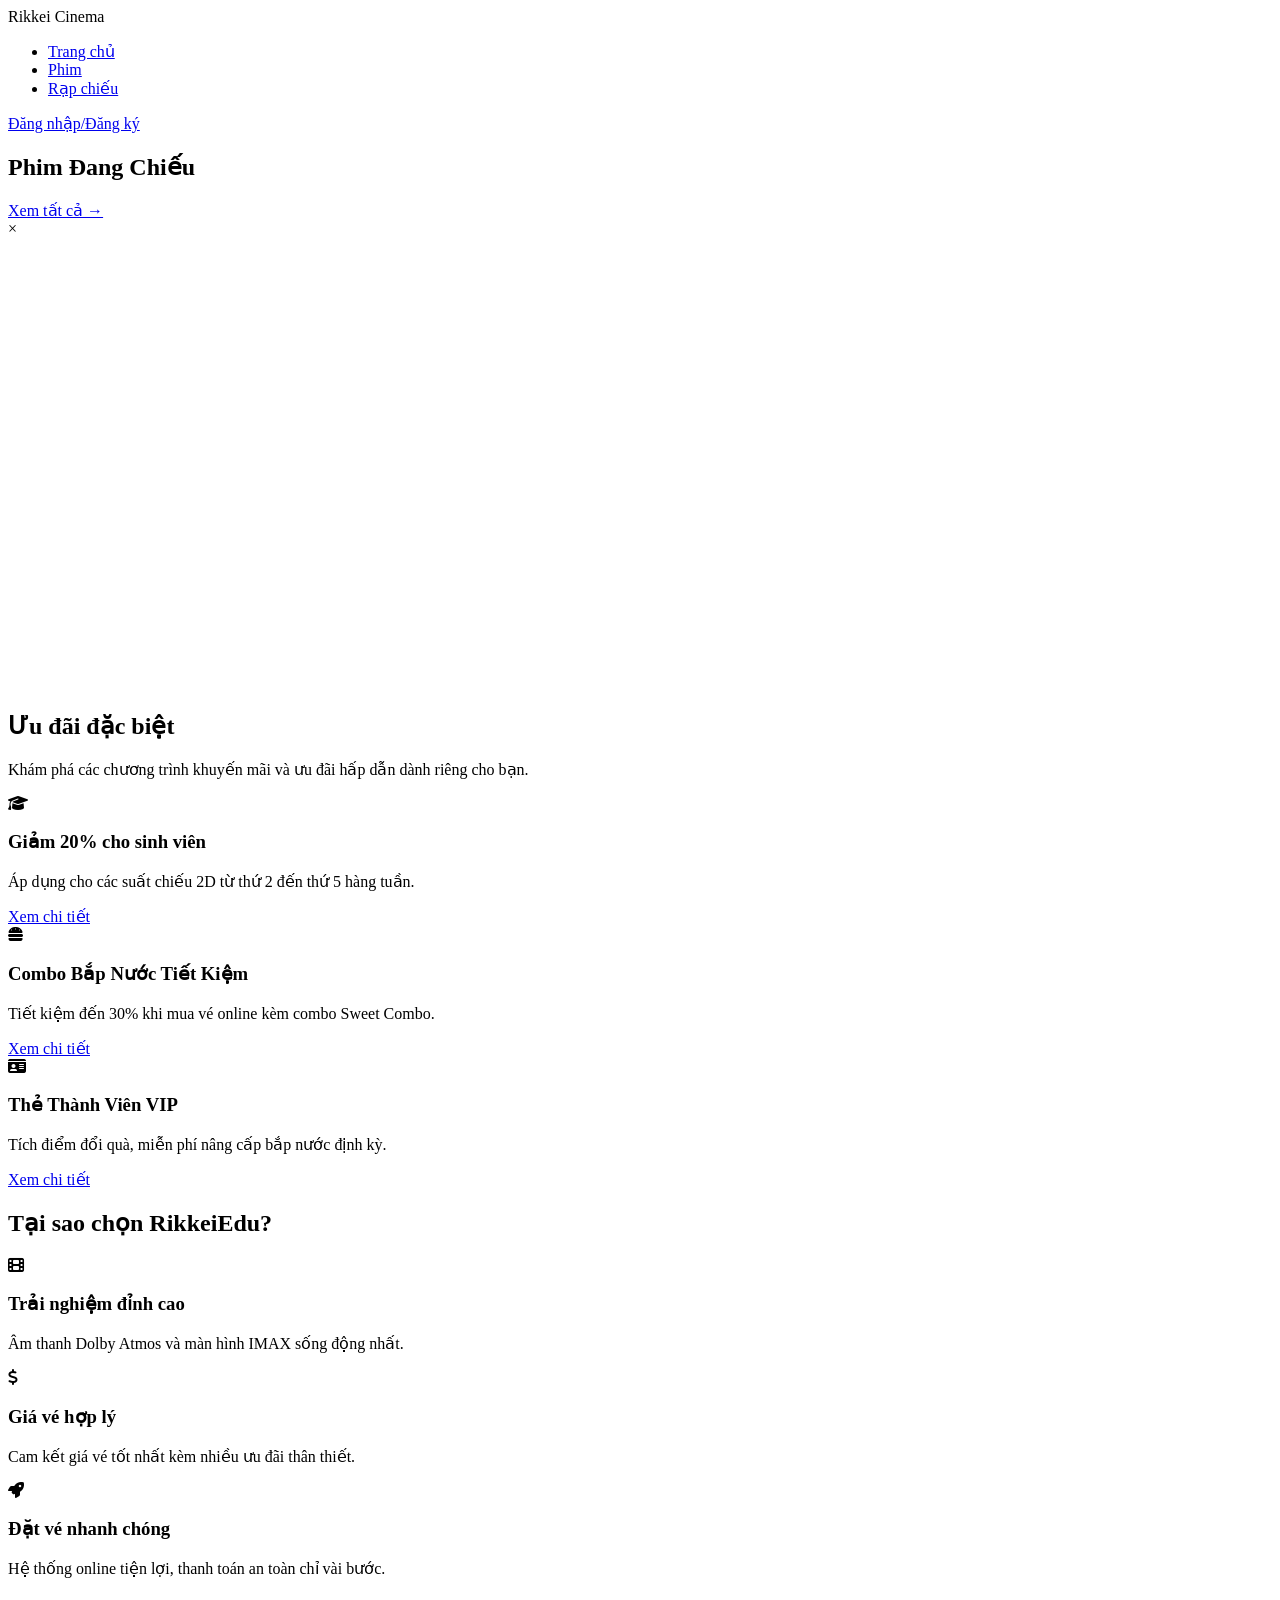
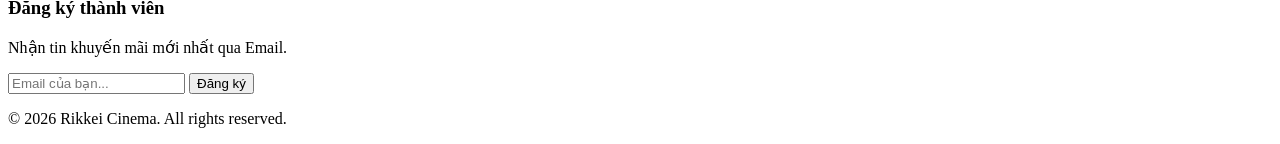
==== index.html @ ad52ed5f "Add files via upload" ====
<!DOCTYPE html>
<html lang="vi">
<head>
    <meta charset="UTF-8">
    <meta name="viewport" content="width=device-width, initial-scale=1.0">
    <title>Rikkei Cinema</title>
    <link href="https://fonts.googleapis.com/css2?family=Roboto:wght@400;500;700&display=swap" rel="stylesheet">
    <link rel="stylesheet" href="https://cdnjs.cloudflare.com/ajax/libs/font-awesome/6.5.1/css/all.min.css">
    <link rel="stylesheet" href="../css/index.css">
</head>
<body>
    <header class="navbar">
        <div class="nav-left">
            <div class="logo">Rikkei <span>Cinema</span></div>
        </div>

        <ul class="nav-center">
            <li><a href="#" class="active">Trang chủ</a></li>
            <li><a href="#">Phim</a></li>
            <li><a href="#">Rạp chiếu</a></li>
        </ul>

        <div class="nav-right">
            <a href="./login.html" class="btn-red">Đăng nhập/Đăng ký</a>
        </div>
    </header>

    <section class="hero-banner" id="heroSection">
        </section>

    <section class="container">
        <div class="header-flex">
            <h2>Phim Đang Chiếu</h2>
            <a href="#" class="red-link">Xem tất cả →</a>
        </div>
        <div class="movie-grid" id="movieGrid">
            </div>
    </section>

    <div id="trailerModal" class="modal">
        <div class="modal-content">
            <span class="close-modal">&times;</span>
            <iframe id="trailerVideo" width="100%" height="450px" src="" frameborder="0" allowfullscreen></iframe>
        </div>
    </div>

    <section class="container"> 
        <!-- <div class="movie-grid">
            <div class="movie-card">
                <img src="../assets/images/DUne.png" alt="phim">
                <div class="info">
                    <h3>Dune</h3>
                    <p>155 phút • Viễn tưởng</p>
                    <button class="btn-buy">Mua Vé</button>
                </div>
            </div>
            <div class="movie-card">
                <img src="../assets/images/The BatMan.png" alt="phim">
                <div class="info">
                    <h3>The Batman</h3>
                    <p>176 phút • Hành động</p>
                    <button class="btn-buy">Mua Vé</button>
                </div>
            </div>
            <div class="movie-card">
                <img src="../assets/images/SpiderMan.png" alt="phim">
                <div class="info">
                    <h3>Spider-Man</h3>
                    <p>148 phút • Phiêu lưu</p>
                    <button class="btn-buy">Mua Vé</button>
                </div>
            </div>
            <div class="movie-card">
                <img src="../assets/images/The Matrix Resurrections.png" alt="phim">
                <div class="info">
                    <h3>The Matrix</h3>
                    <p>148 phút • Hành động</p>
                    <button class="btn-buy">Mua Vé</button>
                </div>
            </div>
        </div> -->
    </section>

    <section class="uu-dai-section">
        <div class="container">
            <h2 class="title-center">Ưu đãi đặc biệt</h2>
            <p class="subtitle-center">Khám phá các chương trình khuyến mãi và ưu đãi hấp dẫn dành riêng cho bạn.</p>
            
            <div class="grid-3-cot">
                <div class="card-uu-dai">
                    <div class="icon-tron"><i class="fa-solid fa-graduation-cap"></i></div>
                    <h3>Giảm 20% cho sinh viên</h3>
                    <p>Áp dụng cho các suất chiếu 2D từ thứ 2 đến thứ 5 hàng tuần.</p>
                    <a href="#" class="link-do">Xem chi tiết</a>
                </div>
                <div class="card-uu-dai">
                    <div class="icon-tron"><i class="fa-solid fa-burger"></i></div>
                    <h3>Combo Bắp Nước Tiết Kiệm</h3>
                    <p>Tiết kiệm đến 30% khi mua vé online kèm combo Sweet Combo.</p>
                    <a href="#" class="link-do">Xem chi tiết</a>
                </div>
                <div class="card-uu-dai">
                    <div class="icon-tron"><i class="fa-solid fa-id-card"></i></div>
                    <h3>Thẻ Thành Viên VIP</h3>
                    <p>Tích điểm đổi quà, miễn phí nâng cấp bắp nước định kỳ.</p>
                    <a href="#" class="link-do">Xem chi tiết</a>
                </div>
            </div>
        </div>
    </section>

    <section class="ly-do-section">
        <div class="container">
            <h2 class="title-center">Tại sao chọn RikkeiEdu?</h2>
            <div class="grid-3-cot">
                <div class="card-ly-do">
                    <i class="fa-solid fa-film icon-do"></i>
                    <h3>Trải nghiệm đỉnh cao</h3>
                    <p>Âm thanh Dolby Atmos và màn hình IMAX sống động nhất.</p>
                </div>
                <div class="card-ly-do">
                    <i class="fa-solid fa-dollar-sign icon-do"></i>
                    <h3>Giá vé hợp lý</h3>
                    <p>Cam kết giá vé tốt nhất kèm nhiều ưu đãi thân thiết.</p>
                </div>
                <div class="card-ly-do">
                    <i class="fa-solid fa-rocket icon-do"></i>
                    <h3>Đặt vé nhanh chóng</h3>
                    <p>Hệ thống online tiện lợi, thanh toán an toàn chỉ vài bước.</p>
                </div>
            </div>
        </div>
    </section>

    <footer class="footer">
        <div class="container footer-flex">
            <div class="news">
                <h3>Đăng ký thành viên</h3>
                <p>Nhận tin khuyến mãi mới nhất qua Email.</p>
            </div>
            <div class="form">
                <input type="text" placeholder="Email của bạn...">
                <button class="btn-red">Đăng ký</button>
            </div>
        </div>
        <p class="copy">© 2026 Rikkei Cinema. All rights reserved.</p>
    </footer>
    <script src="../js/index.js"></script>
</body>
</html>
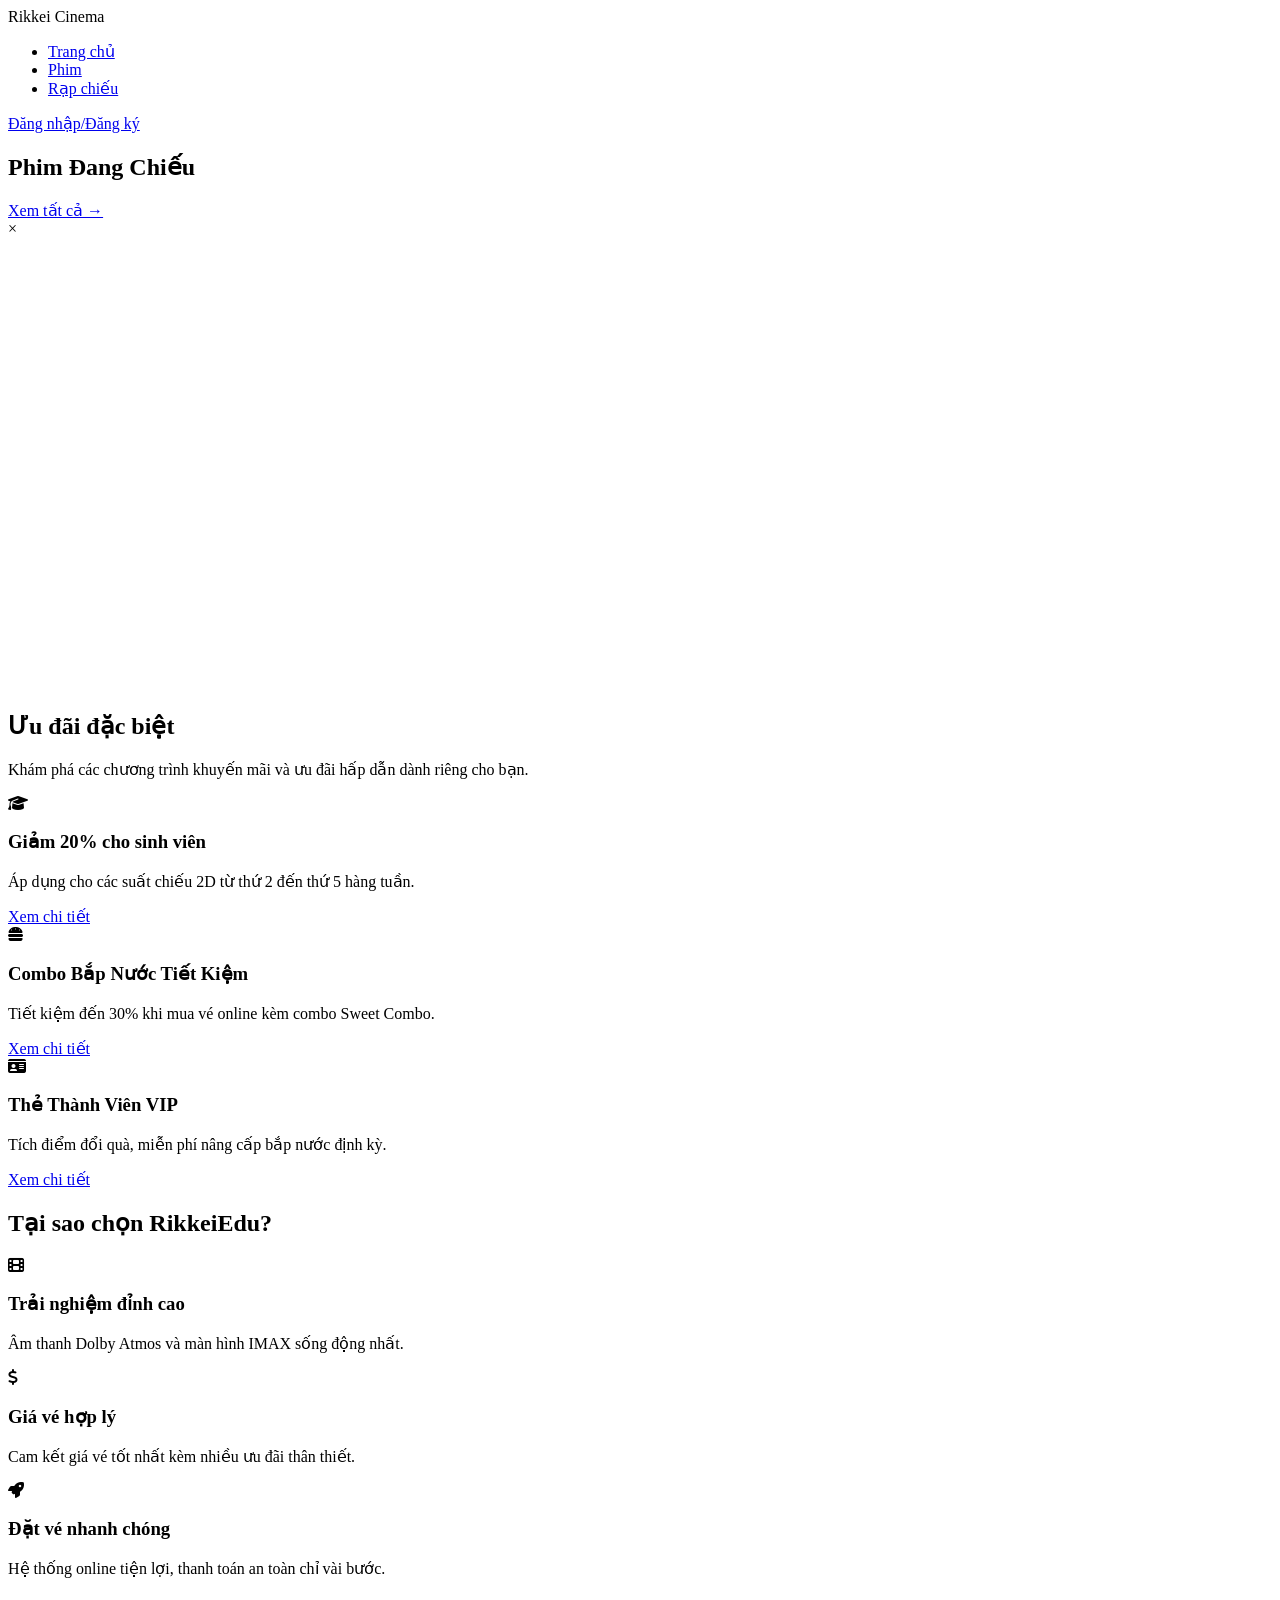
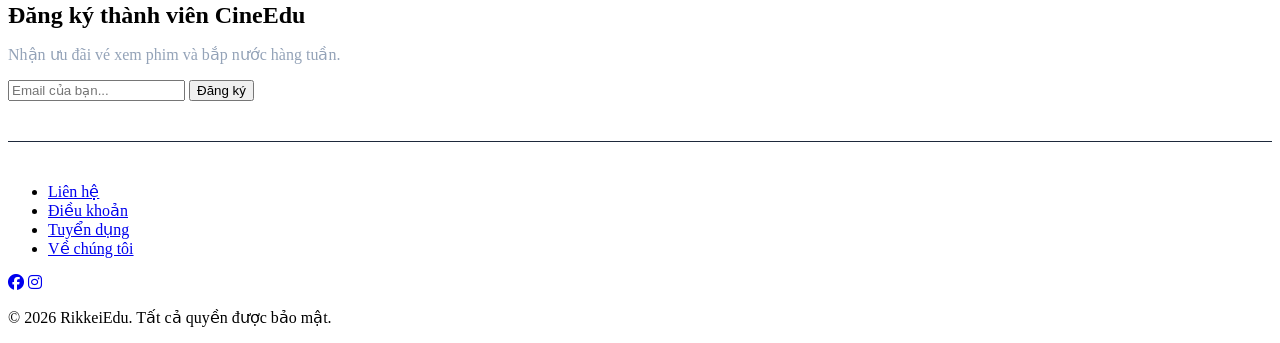
==== commit db14233c: "Fix HTML encoding issues in index.html" ====
--- a/index.html
+++ b/index.html
@@ -133,18 +133,36 @@
     </section>
 
     <footer class="footer">
-        <div class="container footer-flex">
-            <div class="news">
-                <h3>Đăng ký thành viên</h3>
-                <p>Nhận tin khuyến mãi mới nhất qua Email.</p>
+        <div class="container">
+            <div class="footer-flex">
+                <div class="news">
+                    <h3 style="font-size: 24px; margin-bottom: 10px;">Đăng ký thành viên CineEdu</h3>
+                    <p style="color: #94a3b8;">Nhận ưu đãi vé xem phim và bắp nước hàng tuần.</p>
+                </div>
+                <div class="form">
+                    <input type="text" placeholder="Email của bạn...">
+                    <button class="btn-red">Đăng ký</button>
+                </div>
             </div>
-            <div class="form">
-                <input type="text" placeholder="Email của bạn...">
-                <button class="btn-red">Đăng ký</button>
+
+            <hr style="border: 0; border-top: 1px solid #1e293b; margin: 40px 0;">
+
+            <div class="footer-bottom">
+                <ul class="footer-links">
+                    <li><a href="#">Liên hệ</a></li>
+                    <li><a href="#">Điều khoản</a></li>
+                    <li><a href="#">Tuyển dụng</a></li>
+                    <li><a href="#">Về chúng tôi</a></li>
+                </ul>
+                <div class="social-icons">
+                    <a href="#"><i class="fa-brands fa-facebook"></i></a>
+                    <a href="#"><i class="fa-brands fa-instagram"></i></a>
+                </div>
             </div>
+
+            <p class="copy">© 2026 RikkeiEdu. Tất cả quyền được bảo mật.</p>
         </div>
-        <p class="copy">© 2026 Rikkei Cinema. All rights reserved.</p>
     </footer>
     <script src="../js/index.js"></script>
 </body>
-</html>+</html>
